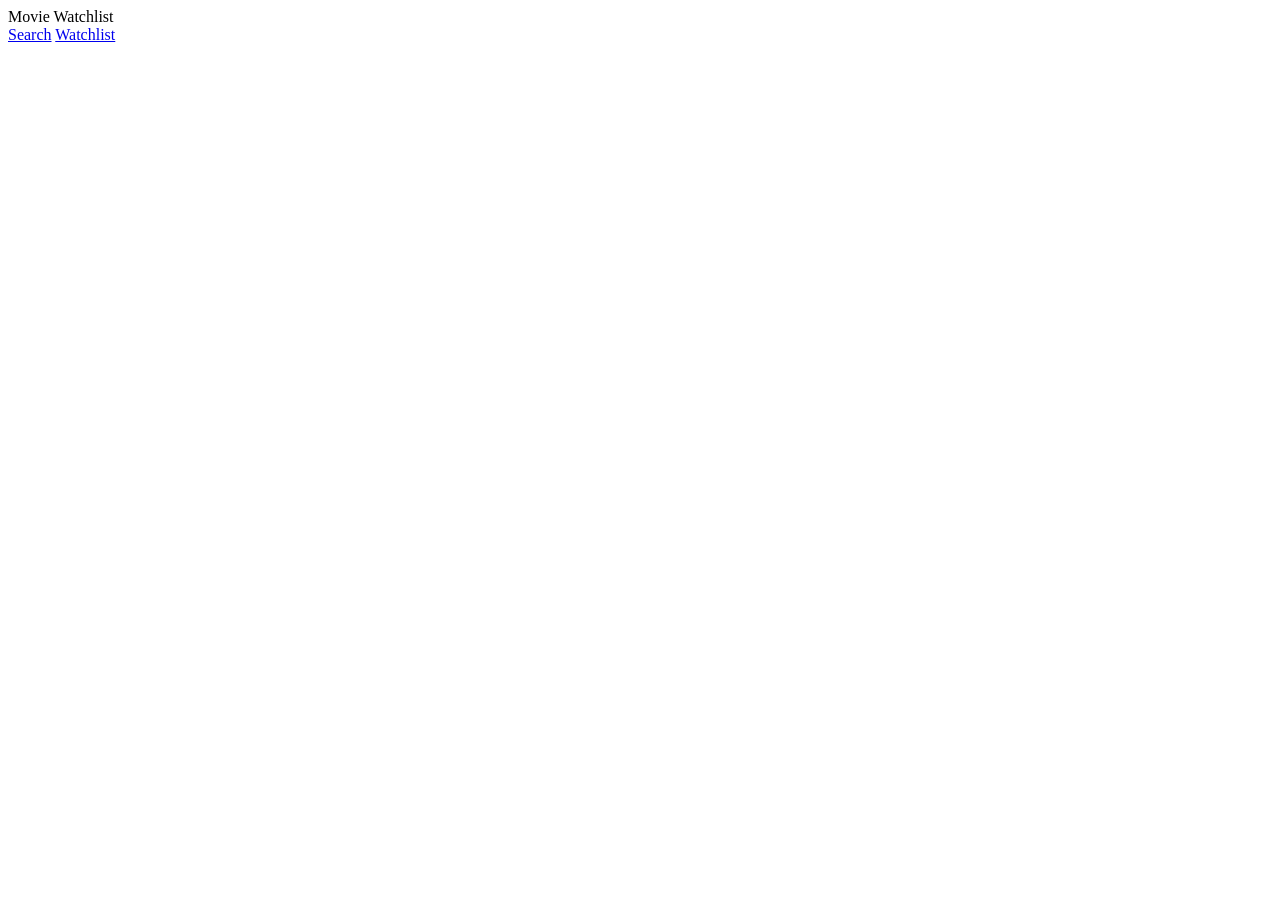
==== details.html @ abf501ac "set up index,details and watchlist html pages" ====
<!DOCTYPE html>
<html lang="en">
<head>
  <meta charset="UTF-8">
  <meta name="viewport" content="width=device-width, initial-scale=1.0">
  <title>Movie Details — Movie Watchlist</title>
  <link rel="stylesheet" href="css/style.css">
</head>
<body>
  <header>
    <nav>
      <span class="nav__logo">Movie Watchlist</span>
      <div class="nav__links">
        <a href="index.html">Search</a>
        <a href="watchlist.html">Watchlist</a>
      </div>
    </nav>
  </header>
  <main>
    <article id="movie-detail">
      <!-- JS will inject the movie info here -->
    </article>
  </main>
  <footer></footer>
  <script type="module" src="js/main.js"></script>
</body>
</html>
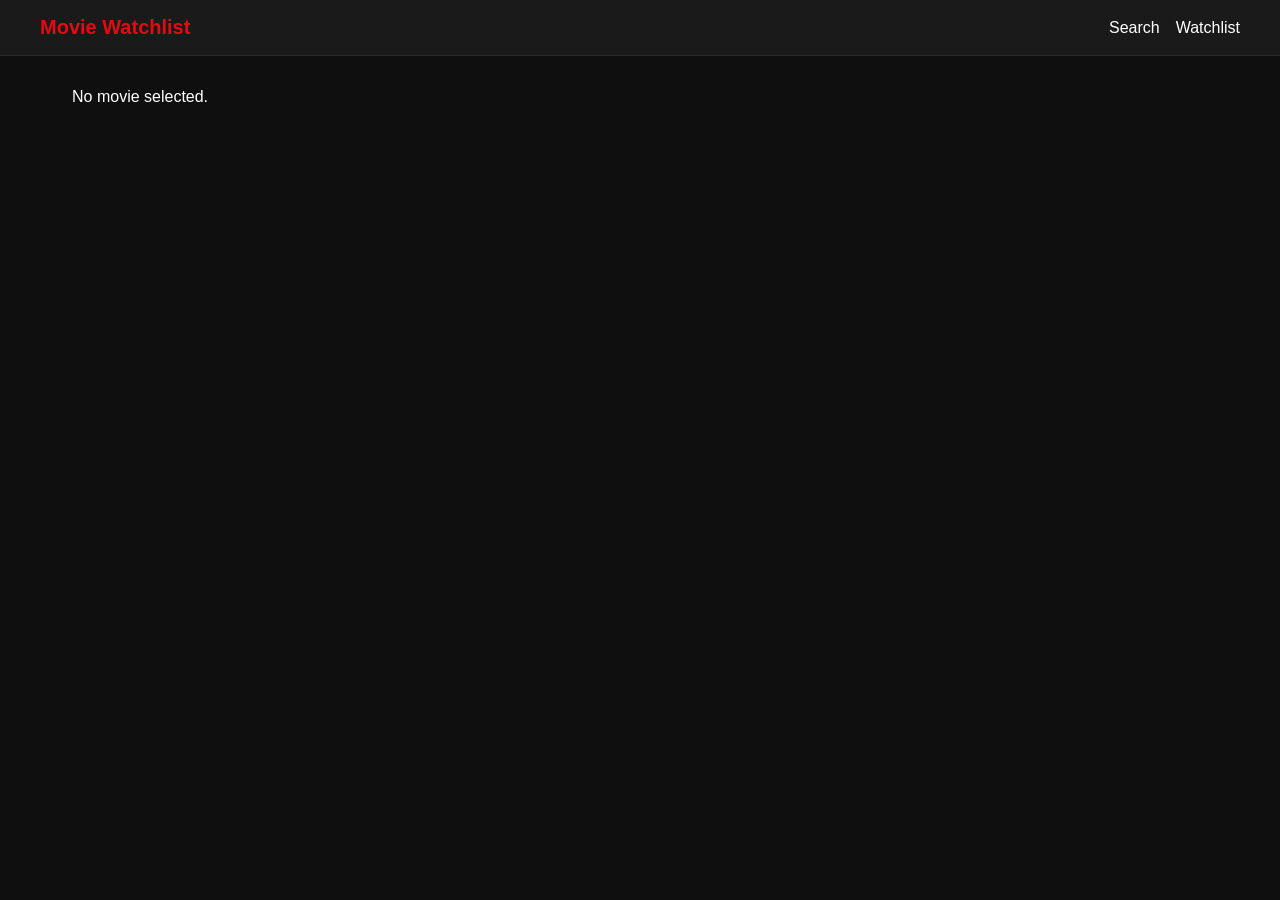
==== commit ec97b438: "style: add watchlist and detail page styles" ====
--- a/details.html
+++ b/details.html
@@ -6,7 +6,7 @@
   <title>Movie Details — Movie Watchlist</title>
   <link rel="stylesheet" href="css/style.css">
 </head>
-<body>
+<body data-page="details">
   <header>
     <nav>
       <span class="nav__logo">Movie Watchlist</span>
--- a/css/style.css
+++ b/css/style.css
@@ -0,0 +1,327 @@
+/* ── CSS custom properties ── */
+:root {
+  --color-bg: #0f0f0f;
+  --color-surface: #1a1a1a;
+  --color-primary: #e50914;
+  --color-text: #ffffff;
+  --color-text-muted: #a0a0a0;
+  --color-border: #2a2a2a;
+
+  --spacing-sm: 0.5rem;
+  --spacing-md: 1rem;
+  --spacing-lg: 2rem;
+
+  --radius: 8px;
+  --font-main: 'Segoe UI', sans-serif;
+}
+
+/* ── Reset ── */
+*, *::before, *::after {
+  box-sizing: border-box;
+  margin: 0;
+  padding: 0;
+}
+
+body {
+  font-family: var(--font-main);
+  background-color: var(--color-bg);
+  color: var(--color-text);
+  min-height: 100vh;
+}
+
+a {
+  color: var(--color-text);
+  text-decoration: none;
+}
+
+a:hover {
+  color: var(--color-primary);
+}
+
+/* ── Header & Nav ── */
+header {
+  background-color: var(--color-surface);
+  border-bottom: 1px solid var(--color-border);
+  padding: var(--spacing-md) var(--spacing-lg);
+}
+
+nav {
+  display: flex;
+  align-items: center;
+  justify-content: space-between;
+  max-width: 1200px;
+  margin: 0 auto;
+}
+
+.nav__logo {
+  font-size: 1.25rem;
+  font-weight: 700;
+  color: var(--color-primary);
+}
+
+.nav__links {
+  display: flex;
+  gap: var(--spacing-md);
+}
+
+/* ── Main content ── */
+main {
+  max-width: 1200px;
+  margin: 0 auto;
+  padding: var(--spacing-lg);
+}
+
+/* ── Search form ── */
+.search-section {
+  margin-bottom: var(--spacing-lg);
+}
+
+.search-section__title {
+  font-size: 1.75rem;
+  margin-bottom: var(--spacing-md);
+}
+
+.search-form {
+  display: flex;
+  flex-wrap: wrap;
+  gap: var(--spacing-sm);
+  align-items: center;
+}
+
+.search-form__input {
+  flex: 1;
+  min-width: 200px;
+  padding: var(--spacing-sm) var(--spacing-md);
+  background-color: var(--color-surface);
+  border: 1px solid var(--color-border);
+  border-radius: var(--radius);
+  color: var(--color-text);
+  font-size: 1rem;
+}
+
+.search-form__input:focus {
+  outline: none;
+  border-color: var(--color-primary);
+}
+
+.search-form__select {
+  padding: var(--spacing-sm) var(--spacing-md);
+  background-color: var(--color-surface);
+  border: 1px solid var(--color-border);
+  border-radius: var(--radius);
+  color: var(--color-text);
+  font-size: 1rem;
+}
+
+.search-form__checkbox-label {
+  display: flex;
+  align-items: center;
+  gap: var(--spacing-sm);
+  color: var(--color-text-muted);
+  font-size: 0.9rem;
+  cursor: pointer;
+}
+
+.search-form__btn {
+  padding: var(--spacing-sm) var(--spacing-lg);
+  background-color: var(--color-primary);
+  color: var(--color-text);
+  border: none;
+  border-radius: var(--radius);
+  font-size: 1rem;
+  cursor: pointer;
+}
+
+.search-form__btn:hover {
+  opacity: 0.85;
+}
+
+/* ── Loading & error states ── */
+#loading-msg {
+  text-align: center;
+  color: var(--color-text-muted);
+  padding: var(--spacing-lg);
+}
+
+#error-msg {
+  text-align: center;
+  color: var(--color-primary);
+  padding: var(--spacing-md);
+}
+
+/* ── Results grid ── */
+.results-grid {
+  display: grid;
+  grid-template-columns: repeat(auto-fill, minmax(180px, 1fr));
+  gap: var(--spacing-md);
+}
+
+/* ── Movie card ── */
+.card {
+  background-color: var(--color-surface);
+  border: 1px solid var(--color-border);
+  border-radius: var(--radius);
+  overflow: hidden;
+  cursor: pointer;
+  transition: transform 0.2s;
+}
+
+.card:hover {
+  transform: translateY(-4px);
+}
+
+.card__poster {
+  width: 100%;
+  aspect-ratio: 2/3;
+  object-fit: cover;
+}
+
+.card__body {
+  padding: var(--spacing-sm);
+}
+
+.card__title {
+  font-size: 0.9rem;
+  font-weight: 600;
+  margin-bottom: 4px;
+}
+
+.card__year {
+  font-size: 0.8rem;
+  color: var(--color-text-muted);
+}
+
+.card__btn {
+  width: 100%;
+  margin-top: var(--spacing-sm);
+  padding: var(--spacing-sm);
+  background-color: var(--color-primary);
+  color: var(--color-text);
+  border: none;
+  border-radius: var(--radius);
+  font-size: 0.85rem;
+  cursor: pointer;
+}
+
+.card__btn:hover {
+  opacity: 0.85;
+}
+
+/* ── Watchlist extras ── */
+.card--watched {
+  opacity: 0.6;
+}
+
+.card__stars {
+  display: flex;
+  gap: 2px;
+  margin: var(--spacing-sm) 0;
+}
+
+.star {
+  background: none;
+  border: none;
+  color: var(--color-primary);
+  font-size: 1.1rem;
+  cursor: pointer;
+  padding: 0;
+}
+
+/* ── Detail page ── */
+#movie-detail {
+  display: flex;
+  gap: var(--spacing-lg);
+  align-items: flex-start;
+}
+
+.detail__poster {
+  width: 280px;
+  flex-shrink: 0;
+  border-radius: var(--radius);
+}
+
+.detail__info {
+  display: flex;
+  flex-direction: column;
+  gap: var(--spacing-md);
+}
+
+.detail__title {
+  font-size: 2rem;
+  font-weight: 700;
+}
+
+.detail__meta {
+  color: var(--color-text-muted);
+  font-size: 0.95rem;
+}
+
+.detail__rating {
+  font-size: 1.1rem;
+}
+
+.detail__plot {
+  line-height: 1.7;
+  color: var(--color-text-muted);
+}
+
+.detail__cast,
+.detail__director {
+  font-size: 0.9rem;
+  color: var(--color-text-muted);
+}
+
+.detail__btn {
+  align-self: flex-start;
+  padding: var(--spacing-sm) var(--spacing-lg);
+  background-color: var(--color-primary);
+  color: var(--color-text);
+  border: none;
+  border-radius: var(--radius);
+  font-size: 1rem;
+  cursor: pointer;
+}
+
+.detail__btn:hover {
+  opacity: 0.85;
+}
+
+/* ── Footer ── */
+.footer {
+  text-align: center;
+  padding: var(--spacing-lg);
+  color: var(--color-text-muted);
+  border-top: 1px solid var(--color-border);
+  margin-top: var(--spacing-lg);
+}
+
+/* ── Responsive ── */
+@media (max-width: 600px) {
+  .search-form {
+    flex-direction: column;
+    align-items: stretch;
+  }
+
+  .search-form__select,
+  .search-form__btn {
+    width: 100%;
+  }
+
+  .results-grid {
+    grid-template-columns: repeat(auto-fill, minmax(140px, 1fr));
+  }
+
+  #movie-detail {
+    flex-direction: column;
+  }
+
+  .detail__poster {
+    width: 100%;
+  }
+}
+
+@media (min-width: 1024px) {
+  .results-grid {
+    grid-template-columns: repeat(auto-fill, minmax(200px, 1fr));
+  }
+}
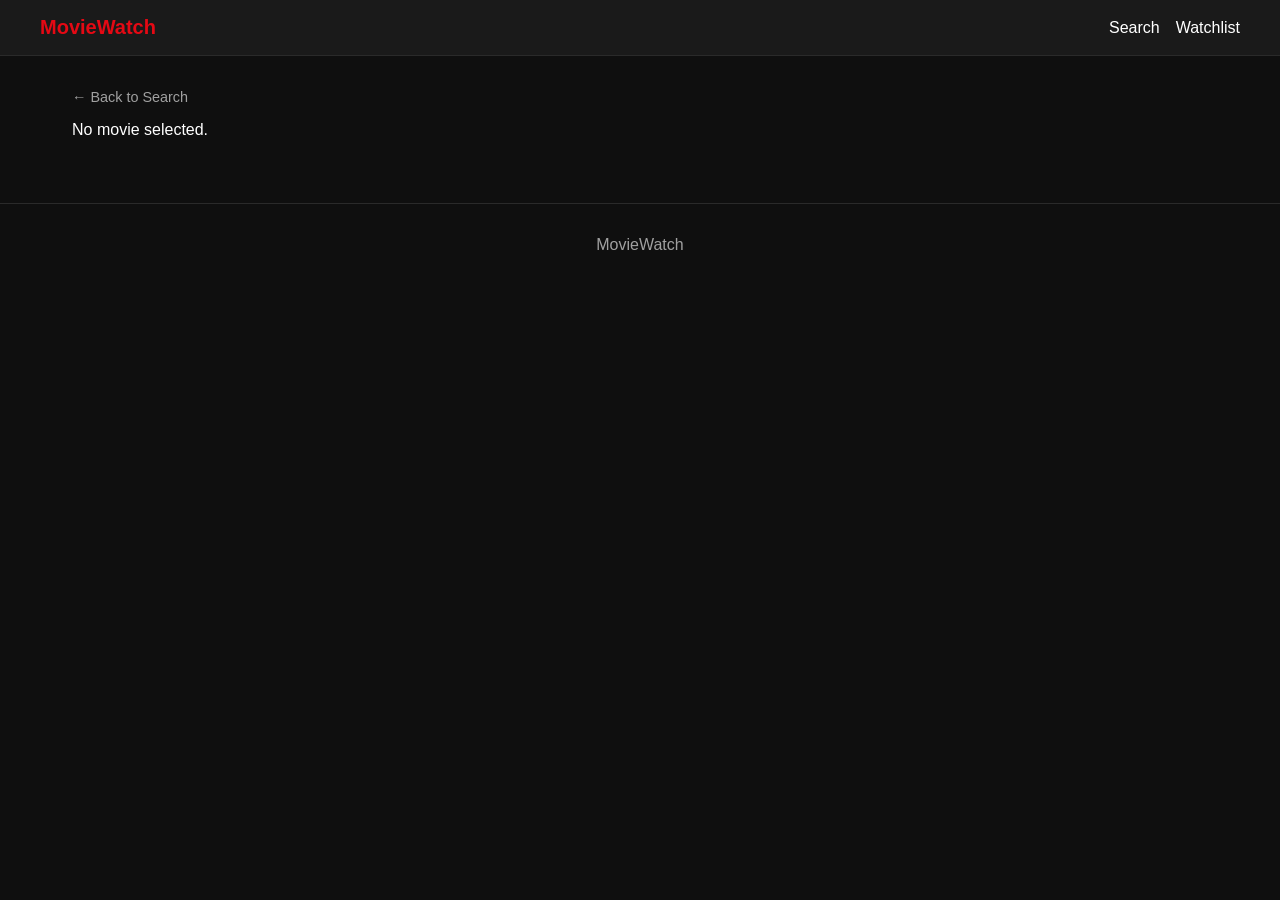
==== commit de6aaa71: "feat: complete watchlist and details page HTML" ====
--- a/details.html
+++ b/details.html
@@ -3,25 +3,32 @@
 <head>
   <meta charset="UTF-8">
   <meta name="viewport" content="width=device-width, initial-scale=1.0">
-  <title>Movie Details — Movie Watchlist</title>
+  <title>Movie Details — MovieWatch</title>
   <link rel="stylesheet" href="css/style.css">
 </head>
 <body data-page="details">
+
   <header>
     <nav>
-      <span class="nav__logo">Movie Watchlist</span>
+      <span class="nav__logo">MovieWatch</span>
       <div class="nav__links">
         <a href="index.html">Search</a>
         <a href="watchlist.html">Watchlist</a>
       </div>
     </nav>
   </header>
+
   <main>
-    <article id="movie-detail">
-      <!-- JS will inject the movie info here -->
-    </article>
+    <a href="index.html" class="back-link">← Back to Search</a>
+    <p id="loading-msg" hidden>Loading…</p>
+    <p id="error-msg" hidden></p>
+    <article id="movie-detail"></article>
   </main>
-  <footer></footer>
+
+  <footer class="footer">
+    <p>MovieWatch</p>
+  </footer>
+
   <script type="module" src="js/main.js"></script>
 </body>
 </html>
--- a/css/style.css
+++ b/css/style.css
@@ -286,6 +286,18 @@
   opacity: 0.85;
 }
 
+/* ── Back link ── */
+.back-link {
+  display: inline-block;
+  margin-bottom: var(--spacing-md);
+  color: var(--color-text-muted);
+  font-size: 0.9rem;
+}
+
+.back-link:hover {
+  color: var(--color-text);
+}
+
 /* ── Footer ── */
 .footer {
   text-align: center;
